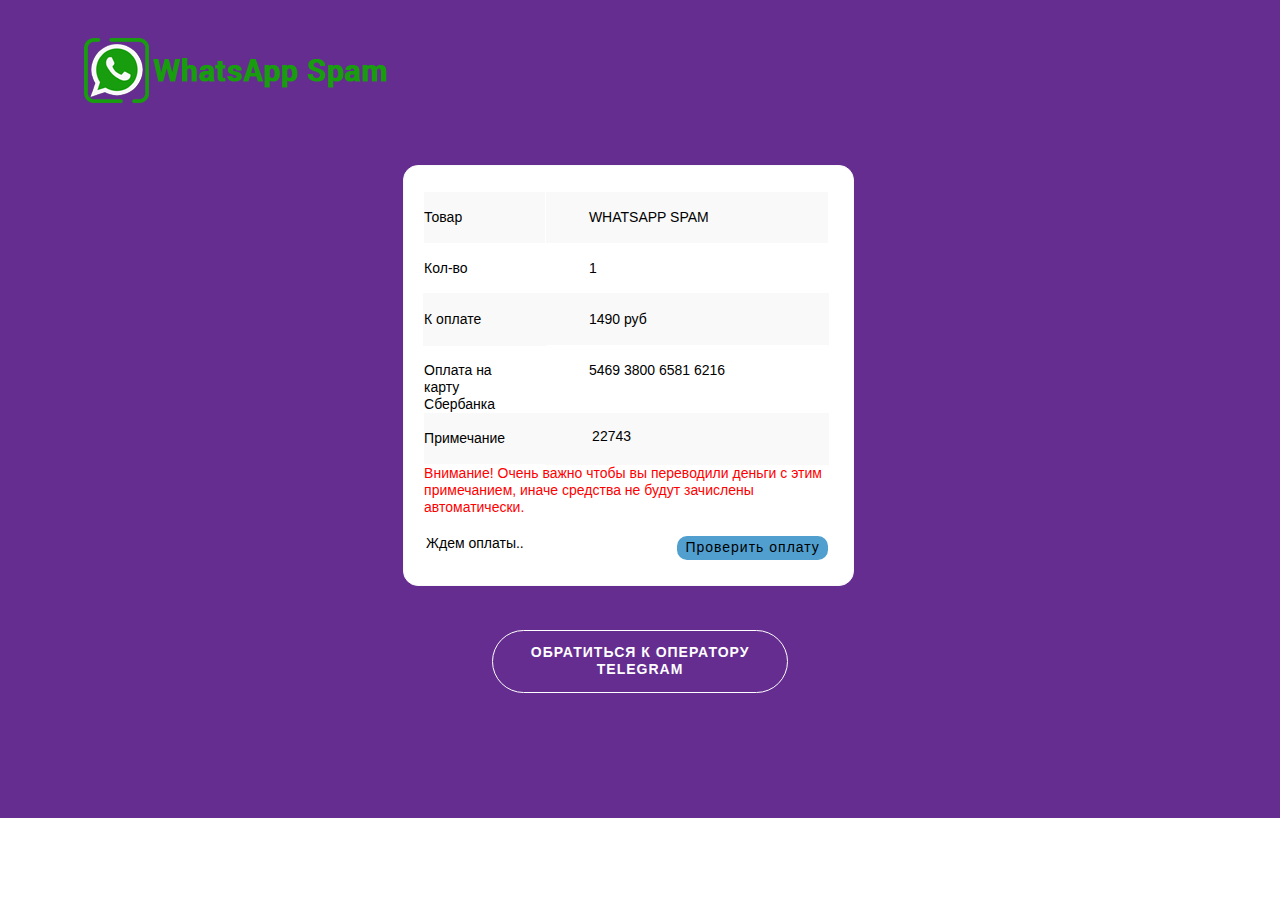
==== pay.html @ 0315d5ab "jhjh" ====
<!DOCTYPE html>
<html class="nojs html css_verticalspacer" lang="ru-RU">
 <head>

  <meta http-equiv="Content-type" content="text/html;charset=UTF-8"/>
  <meta name="generator" content="2018.1.0.386"/>
  <meta name="viewport" content="width=device-width, initial-scale=1.0"/>
  
  <script type="text/javascript">
   // Redirect to phone/tablet as necessary
(function(c,b,d){var a=function(){if(navigator.maxTouchPoints>1)return!0;if(window.matchMedia&&window.matchMedia("(-moz-touch-enabled)").matches)return!0;for(var a=["Webkit","Moz","O","ms","Khtml"],b=0,c=a.length;b<c;b++){var d=a[b]+"MaxTouchPoints";if(d in navigator&&navigator[d])return!0}try{return document.createEvent("TouchEvent"),!0}catch(f){}return!1}(),f=function(a){a+="=";for(var b=document.cookie.split(";"),c=0;c<b.length;c++){for(var d=b[c];d.charAt(0)==" ";)d=d.substring(1,d.length);if(d.indexOf(a)==
0)return d.substring(a.length,d.length)}return null};if(f("inbrowserediting")!="true"){var h,f=f("devicelock");f=="phone"&&d?h=d:f=="tablet"&&b&&(h=b);if(f!=c&&!h)if(window.matchMedia)window.matchMedia("(max-device-width: 415px)").matches&&d?h=d:window.matchMedia("(max-device-width: 960px)").matches&&b&&a&&(h=b);else{var c=Math.min(screen.width,screen.height)/(window.devicePixelRatio||1),f=window.screen.systemXDPI||0,g=window.screen.systemYDPI||0,f=f>0&&g>0?Math.min(screen.width/f,screen.height/g):
0;(c<=370||f!=0&&f<=3)&&d?h=d:c<=960&&b&&a&&(h=b)}if(h)document.location=h+(document.location.search||"")+(document.location.hash||""),document.write('<style type="text/css">body {visibility:hidden}</style>')}})("desktop","tablet/pay.html","phone/pay.html");

// Update the 'nojs'/'js' class on the html node
document.documentElement.className = document.documentElement.className.replace(/\bnojs\b/g, 'js');

// Check that all required assets are uploaded and up-to-date
if(typeof Muse == "undefined") window.Muse = {}; window.Muse.assets = {"required":["museutils.js", "museconfig.js", "jquery.watch.js", "require.js", "pay.css"], "outOfDate":[]};
</script>
  
  <link media="only screen and (max-width: 370px)" rel="alternate" href="http://q.u/phone/pay.html"/>
  <link media="only screen and (max-width: 960px)" rel="alternate" href="http://q.u/tablet/pay.html"/>
  <title>pay</title>
  <!-- CSS -->
  <link rel="stylesheet" type="text/css" href="css/site_global.css?crc=444006867"/>
  <link rel="stylesheet" type="text/css" href="css/pay.css?crc=3883295191" id="pagesheet"/>
   </head>
 <body>

  <div class="clearfix borderbox" id="page"><!-- column -->
   <div class="browser_width colelem" id="u4334-bw">
    <div id="u4334"><!-- group -->
     <div class="clearfix" id="u4334_align_to_page">
      <div class="clip_frame grpelem" id="u4000"><!-- image -->
       <img class="block" id="u4000_img" src="images/logo2.png?crc=488995775" alt="" data-heightwidthratio="0.25396825396825395" data-image-width="315" data-image-height="80"/>
      </div>
      <div class="clearfix grpelem" id="pu4383"><!-- column -->
       <div class="rounded-corners clearfix colelem" id="u4383"><!-- column -->
        <div class="clearfix colelem" id="pu4384-5"><!-- group -->
         <div class="clearfix grpelem" id="u4384-5"><!-- content -->
          <p>&nbsp;</p>
          <p>Товар</p>
         </div>
         <div class="clearfix grpelem" id="u4388-5"><!-- content -->
          <p>&nbsp;</p>
          <p>&nbsp;&nbsp;&nbsp;&nbsp;&nbsp;&nbsp;&nbsp;&nbsp;&nbsp;&nbsp; WHATSAPP SPAM</p>
         </div>
        </div>
        <div class="clearfix colelem" id="pu4385-5"><!-- group -->
         <div class="clearfix grpelem" id="u4385-5"><!-- content -->
          <p>&nbsp;</p>
          <p>Кол-во</p>
         </div>
         <div class="clearfix grpelem" id="u4389-5"><!-- content -->
          <p>&nbsp;</p>
          <p>&nbsp;&nbsp;&nbsp;&nbsp;&nbsp;&nbsp;&nbsp;&nbsp;&nbsp;&nbsp; 1</p>
         </div>
        </div>
        <div class="clearfix colelem" id="pu4382-5"><!-- group -->
         <div class="clearfix grpelem" id="u4382-5"><!-- content -->
          <p>&nbsp;</p>
          <p>К оплате</p>
         </div>
         <div class="clearfix grpelem" id="u4390-5"><!-- content -->
          <p>&nbsp;</p>
          <p>&nbsp;&nbsp;&nbsp;&nbsp;&nbsp;&nbsp;&nbsp;&nbsp;&nbsp;&nbsp; 1490 руб</p>
         </div>
        </div>
        <div class="clearfix colelem" id="pu4386-5"><!-- group -->
         <div class="clearfix grpelem" id="u4386-5"><!-- content -->
          <p>&nbsp;</p>
          <p>Оплата на карту&nbsp;&nbsp;&nbsp;&nbsp; Сбербанка</p>
         </div>
         <div class="clearfix grpelem" id="u4391-5"><!-- content -->
          <p>&nbsp;</p>
          <p>&nbsp;&nbsp;&nbsp;&nbsp;&nbsp;&nbsp;&nbsp;&nbsp;&nbsp;&nbsp; 5469 3800 6581 6216</p>
         </div>
        </div>
        <div class="clearfix colelem" id="pu4387-5"><!-- group -->
         <div class="clearfix grpelem" id="u4387-5"><!-- content -->
          <p>&nbsp;</p>
          <p>Примечание</p>
         </div>
         <div class="clearfix grpelem" id="u4392-4"><!-- content -->
          <p>&nbsp;</p>
          <p>&nbsp;</p>
         </div>
         <div class="clearfix grpelem" id="u4393-4"><!-- content -->
          <p>Внимание! Очень важно чтобы вы переводили деньги с этим примечанием, иначе средства не будут зачислены автоматически.</p>
         </div>
         <div class="grpelem" id="u6787"><!-- custom html -->
          <td><script type="text/javascript">document.write(Math.floor(Math.random() * 100000));</script></td>
         </div>
        </div>
        <div class="clearfix colelem" id="pu4396-4"><!-- group -->
         <div class="clearfix grpelem" id="u4396-4"><!-- content -->
          <p>Ждем оплаты..</p>
         </div>
         <a class="nonblock nontext Button rounded-corners clearfix grpelem" id="buttonu4394" href="p%d0%b0y.html" data-visibility="changed" style="visibility:hidden"><!-- container box --><div class="clearfix grpelem" id="u4395-4"><!-- content --><p><span id="u4395">Проверить оплату</span></p></div></a>
        </div>
       </div>
       <a class="nonblock nontext Button rounded-corners clearfix colelem" id="buttonu7182" href="tg://resolve?domain=%20whatsap_support" data-visibility="changed" style="visibility:hidden"><!-- container box --><div class="clearfix grpelem" id="u7183-4"><!-- content --><p>ОБРАТИТЬСЯ К ОПЕРАТОРУ TELEGRAM</p></div></a>
      </div>
     </div>
    </div>
   </div>
   <div class="verticalspacer" data-offset-top="800" data-content-above-spacer="800" data-content-below-spacer="0" data-sizePolicy="fixed" data-pintopage="page_fixedLeft"></div>
  </div>
  <!-- Other scripts -->
  <script type="text/javascript">
   // Decide whether to suppress missing file error or not based on preference setting
var suppressMissingFileError = false
</script>
  <script type="text/javascript">
   window.Muse.assets.check=function(c){if(!window.Muse.assets.checked){window.Muse.assets.checked=!0;var b={},d=function(a,b){if(window.getComputedStyle){var c=window.getComputedStyle(a,null);return c&&c.getPropertyValue(b)||c&&c[b]||""}if(document.documentElement.currentStyle)return(c=a.currentStyle)&&c[b]||a.style&&a.style[b]||"";return""},a=function(a){if(a.match(/^rgb/))return a=a.replace(/\s+/g,"").match(/([\d\,]+)/gi)[0].split(","),(parseInt(a[0])<<16)+(parseInt(a[1])<<8)+parseInt(a[2]);if(a.match(/^\#/))return parseInt(a.substr(1),
16);return 0},f=function(f){for(var g=document.getElementsByTagName("link"),j=0;j<g.length;j++)if("text/css"==g[j].type){var l=(g[j].href||"").match(/\/?css\/([\w\-]+\.css)\?crc=(\d+)/);if(!l||!l[1]||!l[2])break;b[l[1]]=l[2]}g=document.createElement("div");g.className="version";g.style.cssText="display:none; width:1px; height:1px;";document.getElementsByTagName("body")[0].appendChild(g);for(j=0;j<Muse.assets.required.length;){var l=Muse.assets.required[j],k=l.match(/([\w\-\.]+)\.(\w+)$/),i=k&&k[1]?
k[1]:null,k=k&&k[2]?k[2]:null;switch(k.toLowerCase()){case "css":i=i.replace(/\W/gi,"_").replace(/^([^a-z])/gi,"_$1");g.className+=" "+i;i=a(d(g,"color"));k=a(d(g,"backgroundColor"));i!=0||k!=0?(Muse.assets.required.splice(j,1),"undefined"!=typeof b[l]&&(i!=b[l]>>>24||k!=(b[l]&16777215))&&Muse.assets.outOfDate.push(l)):j++;g.className="version";break;case "js":j++;break;default:throw Error("Unsupported file type: "+k);}}c?c().jquery!="1.8.3"&&Muse.assets.outOfDate.push("jquery-1.8.3.min.js"):Muse.assets.required.push("jquery-1.8.3.min.js");
g.parentNode.removeChild(g);if(Muse.assets.outOfDate.length||Muse.assets.required.length)g="Некоторые файлы на сервере могут отсутствовать или быть некорректными. Очистите кэш-память браузера и повторите попытку. Если проблему не удается устранить, свяжитесь с разработчиками сайта.",f&&Muse.assets.outOfDate.length&&(g+="\nOut of date: "+Muse.assets.outOfDate.join(",")),f&&Muse.assets.required.length&&(g+="\nMissing: "+Muse.assets.required.join(",")),suppressMissingFileError?(g+="\nUse SuppressMissingFileError key in AppPrefs.xml to show missing file error pop up.",console.log(g)):alert(g)};location&&location.search&&location.search.match&&location.search.match(/muse_debug/gi)?
setTimeout(function(){f(!0)},5E3):f()}};
var muse_init=function(){require.config({baseUrl:""});require(["jquery","museutils","whatinput","jquery.watch"],function(c){var $ = c;$(document).ready(function(){try{
window.Muse.assets.check($);/* body */
Muse.Utils.transformMarkupToFixBrowserProblemsPreInit();/* body */
Muse.Utils.prepHyperlinks(true);/* body */
Muse.Utils.resizeHeight('.browser_width');/* resize height */
Muse.Utils.requestAnimationFrame(function() { $('body').addClass('initialized'); });/* mark body as initialized */
Muse.Utils.makeButtonsVisibleAfterSettingMinWidth();/* body */
Muse.Utils.fullPage('#page');/* 100% height page */
Muse.Utils.showWidgetsWhenReady();/* body */
Muse.Utils.transformMarkupToFixBrowserProblems();/* body */
}catch(b){if(b&&"function"==typeof b.notify?b.notify():Muse.Assert.fail("Error calling selector function: "+b),false)throw b;}})})};

</script>
  <!-- RequireJS script -->
  <script src="scripts/require.js?crc=7928878" type="text/javascript" async data-main="scripts/museconfig.js?crc=4286661555" onload="if (requirejs) requirejs.onError = function(requireType, requireModule) { if (requireType && requireType.toString && requireType.toString().indexOf && 0 <= requireType.toString().indexOf('#scripterror')) window.Muse.assets.check(); }" onerror="window.Muse.assets.check();"></script>
   </body>
</html>
---- css/site_global.css ----
html{min-height:100%;min-width:100%;-ms-text-size-adjust:none;}body,div,dl,dt,dd,ul,ol,li,nav,h1,h2,h3,h4,h5,h6,pre,code,form,fieldset,legend,input,button,textarea,p,blockquote,th,td,a{margin:0px;padding:0px;border-width:0px;border-style:solid;border-color:transparent;-webkit-transform-origin:left top;-ms-transform-origin:left top;-o-transform-origin:left top;transform-origin:left top;background-repeat:no-repeat;}button.submit-btn{-moz-box-sizing:content-box;-webkit-box-sizing:content-box;box-sizing:content-box;}.transition{-webkit-transition-property:background-image,background-position,background-color,border-color,border-radius,color,font-size,font-style,font-weight,letter-spacing,line-height,text-align,box-shadow,text-shadow,opacity;transition-property:background-image,background-position,background-color,border-color,border-radius,color,font-size,font-style,font-weight,letter-spacing,line-height,text-align,box-shadow,text-shadow,opacity;}.transition *{-webkit-transition:inherit;transition:inherit;}table{border-collapse:collapse;border-spacing:0px;}fieldset,img{border:0px;border-style:solid;-webkit-transform-origin:left top;-ms-transform-origin:left top;-o-transform-origin:left top;transform-origin:left top;}address,caption,cite,code,dfn,em,strong,th,var,optgroup{font-style:inherit;font-weight:inherit;}del,ins{text-decoration:none;}li{list-style:none;}caption,th{text-align:left;}h1,h2,h3,h4,h5,h6{font-size:100%;font-weight:inherit;}input,button,textarea,select,optgroup,option{font-family:inherit;font-size:inherit;font-style:inherit;font-weight:inherit;}.form-grp input,.form-grp textarea{-webkit-appearance:none;-webkit-border-radius:0;}body{font-family:Arial, Helvetica Neue, Helvetica, sans-serif;text-align:left;font-size:14px;line-height:17px;word-wrap:break-word;text-rendering:optimizeLegibility;-moz-font-feature-settings:'liga';-ms-font-feature-settings:'liga';-webkit-font-feature-settings:'liga';font-feature-settings:'liga';}a:link{color:#0000FF;text-decoration:underline;}a:visited{color:#800080;text-decoration:underline;}a:hover{color:#0000FF;text-decoration:underline;}a:active{color:#EE0000;text-decoration:underline;}a.nontext{color:black;text-decoration:none;font-style:normal;font-weight:normal;}.normal_text{color:#000000;direction:ltr;font-family:Arial, Helvetica Neue, Helvetica, sans-serif;font-size:14px;font-style:normal;font-weight:normal;letter-spacing:0px;line-height:17px;text-align:left;text-decoration:none;text-indent:0px;text-transform:none;vertical-align:0px;padding:0px;}.list0 li:before{position:absolute;right:100%;letter-spacing:0px;text-decoration:none;font-weight:normal;font-style:normal;}.rtl-list li:before{right:auto;left:100%;}.nls-None > li:before,.nls-None .list3 > li:before,.nls-None .list6 > li:before{margin-right:6px;content:'•';}.nls-None .list1 > li:before,.nls-None .list4 > li:before,.nls-None .list7 > li:before{margin-right:6px;content:'○';}.nls-None,.nls-None .list1,.nls-None .list2,.nls-None .list3,.nls-None .list4,.nls-None .list5,.nls-None .list6,.nls-None .list7,.nls-None .list8{padding-left:34px;}.nls-None.rtl-list,.nls-None .list1.rtl-list,.nls-None .list2.rtl-list,.nls-None .list3.rtl-list,.nls-None .list4.rtl-list,.nls-None .list5.rtl-list,.nls-None .list6.rtl-list,.nls-None .list7.rtl-list,.nls-None .list8.rtl-list{padding-left:0px;padding-right:34px;}.nls-None .list2 > li:before,.nls-None .list5 > li:before,.nls-None .list8 > li:before{margin-right:6px;content:'-';}.nls-None.rtl-list > li:before,.nls-None .list1.rtl-list > li:before,.nls-None .list2.rtl-list > li:before,.nls-None .list3.rtl-list > li:before,.nls-None .list4.rtl-list > li:before,.nls-None .list5.rtl-list > li:before,.nls-None .list6.rtl-list > li:before,.nls-None .list7.rtl-list > li:before,.nls-None .list8.rtl-list > li:before{margin-right:0px;margin-left:6px;}.TabbedPanelsTab{white-space:nowrap;}.MenuBar .MenuBarView,.MenuBar .SubMenuView{display:block;list-style:none;}.MenuBar .SubMenu{display:none;position:absolute;}.NoWrap{white-space:nowrap;word-wrap:normal;}.rootelem{margin-left:auto;margin-right:auto;}.colelem{display:inline;float:left;clear:both;}.clearfix:after{content:"\0020";visibility:hidden;display:block;height:0px;clear:both;}*:first-child+html .clearfix{zoom:1;}.clip_frame{overflow:hidden;}.popup_anchor{position:relative;width:0px;height:0px;}.allow_click_through *{pointer-events:auto;}.popup_element{z-index:100000;}.svg{display:block;vertical-align:top;}span.wrap{content:'';clear:left;display:block;}span.actAsInlineDiv{display:inline-block;}.position_content,.excludeFromNormalFlow{float:left;}.preload_images{position:absolute;overflow:hidden;left:-9999px;top:-9999px;height:1px;width:1px;}.preload{height:1px;width:1px;}.animateStates{-webkit-transition:0.3s ease-in-out;-moz-transition:0.3s ease-in-out;-o-transition:0.3s ease-in-out;transition:0.3s ease-in-out;}[data-whatinput="mouse"] *:focus,[data-whatinput="touch"] *:focus,input:focus,textarea:focus{outline:none;}textarea{resize:none;overflow:auto;}.allow_click_through,.fld-prompt{pointer-events:none;}.wrapped-input{position:absolute;top:0px;left:0px;background:transparent;border:none;}.submit-btn{z-index:50000;cursor:pointer;}.anchor_item{width:22px;height:18px;}.MenuBar .SubMenuVisible,.MenuBarVertical .SubMenuVisible,.MenuBar .SubMenu .SubMenuVisible,.popup_element.Active,span.actAsPara,.actAsDiv,a.nonblock.nontext,img.block{display:block;}.widget_invisible,.js .invi,.js .mse_pre_init{visibility:hidden;}.ose_ei{visibility:hidden;z-index:0;}.no_vert_scroll{overflow-y:hidden;}.always_vert_scroll{overflow-y:scroll;}.always_horz_scroll{overflow-x:scroll;}.fullscreen{overflow:hidden;left:0px;top:0px;position:fixed;height:100%;width:100%;-moz-box-sizing:border-box;-webkit-box-sizing:border-box;-ms-box-sizing:border-box;box-sizing:border-box;}.fullwidth{position:absolute;}.borderbox{-moz-box-sizing:border-box;-webkit-box-sizing:border-box;-ms-box-sizing:border-box;box-sizing:border-box;}.scroll_wrapper{position:absolute;overflow:auto;left:0px;right:0px;top:0px;bottom:0px;padding-top:0px;padding-bottom:0px;margin-top:0px;margin-bottom:0px;}.browser_width > *{position:absolute;left:0px;right:0px;}.grpelem,.accordion_wrapper{display:inline;float:left;}.fld-checkbox input[type=checkbox],.fld-radiobutton input[type=radio]{position:absolute;overflow:hidden;clip:rect(0px, 0px, 0px, 0px);height:1px;width:1px;margin:-1px;padding:0px;border:0px;}.fld-checkbox input[type=checkbox] + label,.fld-radiobutton input[type=radio] + label{display:inline-block;background-repeat:no-repeat;cursor:pointer;float:left;width:100%;height:100%;}.pointer_cursor,.fld-recaptcha-mode,.fld-recaptcha-refresh,.fld-recaptcha-help{cursor:pointer;}p,h1,h2,h3,h4,h5,h6,ol,ul,span.actAsPara{max-height:1000000px;}.superscript{vertical-align:super;font-size:66%;line-height:0px;}.subscript{vertical-align:sub;font-size:66%;line-height:0px;}.horizontalSlideShow{-ms-touch-action:pan-y;touch-action:pan-y;}.verticalSlideShow{-ms-touch-action:pan-x;touch-action:pan-x;}.colelem100,.verticalspacer{clear:both;}.list0 li,.MenuBar .MenuItemContainer,.SlideShowContentPanel .fullscreen img,.css_verticalspacer .verticalspacer{position:relative;}.popup_element.Inactive,.js .disn,.js .an_invi,.hidden,.breakpoint{display:none;}#muse_css_mq{position:absolute;display:none;background-color:#FFFFFE;}.fluid_height_spacer{width:0.01px;}.muse_check_css{display:none;position:fixed;}@media screen and (-webkit-min-device-pixel-ratio:0){body{text-rendering:auto;}}
---- css/pay.css ----
.version.pay{color:#0000E7;background-color:#7661D7;}#page{z-index:1;min-height:800px;background-image:none;border-width:0px;border-color:#000000;background-color:transparent;width:100%;max-width:1170px;margin-left:auto;margin-right:auto;}#u4334{z-index:2;min-height:675px;background-color:#662D91;padding-bottom:125px;}#u4334_align_to_page{margin-left:auto;margin-right:auto;position:relative;max-width:1170px;}#u4000{z-index:3;background-color:transparent;position:relative;margin-right:-10000px;margin-top:30px;width:26.93%;left:1.71%;}#u4000_img{width:100%;}#pu4383{z-index:5;margin-right:-10000px;margin-top:165px;width:38.55%;margin-left:29.75%;}#u4383{z-index:5;border-style:solid;border-width:1px;border-color:#F9F9F9;background-color:#FFFFFF;border-radius:15px;padding-top:26px;padding-bottom:25.149999999999636px;position:relative;width:99.56%;}#pu4384-5{z-index:41;width:89.98%;margin-left:4.46%;}#u4384-5{z-index:41;min-height:51px;background-color:#F9F9F9;position:relative;margin-right:-10000px;width:29.96%;}#u4388-5{z-index:21;min-height:51px;background-color:#F9F9F9;position:relative;margin-right:-10000px;width:69.81%;left:30.2%;}#pu4385-5{z-index:6;width:89.98%;margin-left:4.46%;}#u4385-5{z-index:6;min-height:51px;background-color:#FFFFFF;position:relative;margin-right:-10000px;width:29.96%;}#u4385-5:hover{background-color:#F9F9F9;padding-top:0px;padding-bottom:0px;min-height:51px;width:29.96%;margin:0px -10000px 0px 0%;}#u4389-5{z-index:26;min-height:51px;background-color:#FFFFFF;position:relative;margin-right:-10000px;width:69.81%;left:30.2%;}#pu4382-5{z-index:31;width:89.98%;margin-left:4.46%;}#u4382-5{z-index:31;min-height:51px;border-style:solid;border-width:1px;border-color:#F9F9F9;background-color:#F9F9F9;margin-bottom:-1px;position:relative;margin-right:-10000px;margin-top:-1px;width:29.96%;left:-0.25%;}#u4390-5{z-index:36;min-height:51px;border-style:solid;border-width:1px;border-color:#F9F9F9;background-color:#F9F9F9;margin-bottom:-1px;position:relative;margin-right:-10000px;margin-top:-1px;width:69.81%;left:29.96%;}#u4390-5:hover{background-color:#F9F9F9;padding-top:0px;padding-bottom:0px;min-height:51px;width:69.81%;margin:-1px -10000px -1px 0%;}#pu4386-5{z-index:11;width:89.98%;margin-left:4.46%;}#u4386-5{z-index:11;min-height:46px;background-color:#FFFFFF;position:relative;margin-right:-10000px;width:29.96%;}#u4391-5{z-index:46;min-height:51px;background-color:#FFFFFF;position:relative;margin-right:-10000px;width:69.81%;left:30.2%;}#pu4387-5{z-index:16;width:89.98%;margin-left:4.46%;}#u4387-5{z-index:16;min-height:51px;background-color:#F9F9F9;position:relative;margin-right:-10000px;width:29.96%;}#u4392-4{z-index:51;min-height:51px;border-style:solid;border-width:1px;border-color:#F9F9F9;background-color:#F9F9F9;position:relative;margin-right:-10000px;width:69.81%;left:29.96%;}#u4389-5:hover,#u4391-5:hover,#u4392-4:hover{background-color:#F9F9F9;padding-top:0px;padding-bottom:0px;min-height:51px;width:69.81%;margin:0px -10000px 0px 0%;}#u4393-4{z-index:55;min-height:55px;background-color:#FFFFFF;color:#FF0000;position:relative;margin-right:-10000px;margin-top:52px;width:100%;}#u4393-4:hover{background-color:#F9F9F9;padding-top:0px;padding-bottom:0px;min-height:55px;width:100%;margin:52px -10000px 0px 0%;}#u6787{z-index:68;min-height:57px;border-width:0px;border-color:transparent;background-color:transparent;position:relative;margin-right:-10000px;margin-top:15px;width:34.16%;left:41.59%;}#pu4396-4{z-index:64;margin-top:12px;width:89.54%;margin-left:4.9%;}#u4396-4{z-index:64;min-height:28px;background-color:transparent;line-height:23px;position:relative;margin-right:-10000px;width:36.07%;}#buttonu4394{z-index:59;border-color:#787878;background-color:#509FCF;border-radius:10px;position:relative;margin-right:-10000px;margin-top:4px;width:37.57%;left:62.44%;}#buttonu4394:hover{background-color:#141414;min-height:0px;width:37.57%;margin:4px -10000px 0px 0%;}#u4395-4{z-index:60;min-height:24px;background-color:transparent;text-align:center;line-height:23px;color:#FFFFFF;letter-spacing:1px;font-family:Helvetica, Helvetica Neue, Arial, sans-serif;position:relative;margin-right:-10000px;width:100%;}#buttonu4394:hover #u4395-4{padding-top:0px;padding-bottom:0px;min-height:24px;width:100%;margin:0px -10000px 0px 0%;}#buttonu4394.ButtonSelected #u4395-4{padding-top:0px;padding-bottom:0px;min-height:24px;width:100%;margin:0px -10000px 0px 0%;}#buttonu4394:hover #u4395-4 p,#buttonu4394:hover #u4395-4 span{color:#FFFFFF;visibility:inherit;}#buttonu4394.ButtonSelected #u4395-4 p,#buttonu4394.ButtonSelected #u4395-4 span{color:#000000;visibility:inherit;}#u4395{color:#000000;}#buttonu7182{z-index:69;border-style:solid;border-width:1px;border-color:#FFFFFF;background-color:transparent;border-radius:50px;padding-bottom:14px;margin-top:44px;position:relative;width:65.19%;margin-left:19.74%;}#buttonu7182:hover{background-color:#FFFFFF;min-height:0px;width:65.19%;margin:44px 0px 0px 19.733924611973393%;}#buttonu7182.ButtonSelected{background-color:#FFFFFF;min-height:0px;width:65.19%;margin:44px 0px 0px 19.733924611973393%;}#u7183-4{z-index:70;min-height:4px;background-color:transparent;letter-spacing:1px;font-size:14px;text-align:center;color:#FFFFFF;font-family:Helvetica, Helvetica Neue, Arial, sans-serif;font-weight:bold;position:relative;margin-right:-10000px;margin-top:13px;width:100%;}#buttonu7182:hover #u7183-4{padding-top:0px;padding-bottom:0px;min-height:4px;width:100%;margin:13px -10000px 0px 0%;}#buttonu7182.ButtonSelected #u7183-4{padding-top:0px;padding-bottom:0px;min-height:4px;width:100%;margin:13px -10000px 0px 0%;}#buttonu7182:hover #u7183-4 p{color:#11328E;visibility:inherit;}#buttonu7182.ButtonSelected #u7183-4 p{color:#FFFFFF;visibility:inherit;}.js body{visibility:hidden;}.js body.initialized{visibility:visible;}#u4334-bw{z-index:2;min-height:675px;}.css_verticalspacer .verticalspacer{height:calc(100vh - 800px);}#muse_css_mq,.html{background-color:#FFFFFF;}body{position:relative;min-width:320px;}
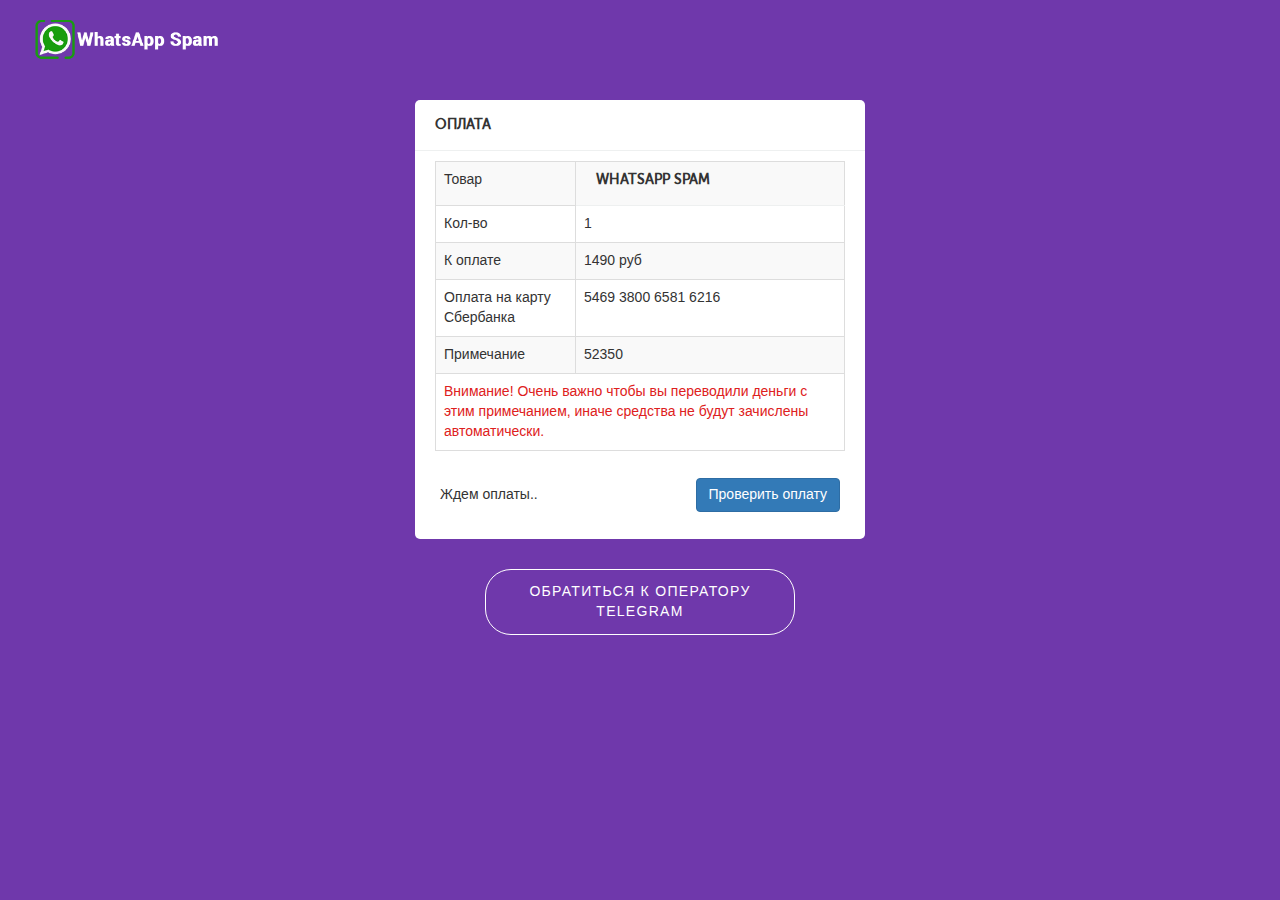
==== commit cd3dbd39: "commit" ====
--- a/pay.html
+++ b/pay.html
@@ -1,137 +1,151 @@
 <!DOCTYPE html>
-<html class="nojs html css_verticalspacer" lang="ru-RU">
- <head>
+<!-- saved from url=(0020)https://crymore.biz/ -->
+<html lang="ru">
+<head>
+	<meta http-equiv="Content-Type" content="text/html; charset=UTF-8">
+	<link rel="icon" type="image/png" sizes="32x32" href="Content/Landing/images/fav.png">
+	<link rel="icon" type="image/png" sizes="16x16" href="Content/Landing/images/fav.png">
 
-  <meta http-equiv="Content-type" content="text/html;charset=UTF-8"/>
-  <meta name="generator" content="2018.1.0.386"/>
-  <meta name="viewport" content="width=device-width, initial-scale=1.0"/>
-  
-  <script type="text/javascript">
-   // Redirect to phone/tablet as necessary
-(function(c,b,d){var a=function(){if(navigator.maxTouchPoints>1)return!0;if(window.matchMedia&&window.matchMedia("(-moz-touch-enabled)").matches)return!0;for(var a=["Webkit","Moz","O","ms","Khtml"],b=0,c=a.length;b<c;b++){var d=a[b]+"MaxTouchPoints";if(d in navigator&&navigator[d])return!0}try{return document.createEvent("TouchEvent"),!0}catch(f){}return!1}(),f=function(a){a+="=";for(var b=document.cookie.split(";"),c=0;c<b.length;c++){for(var d=b[c];d.charAt(0)==" ";)d=d.substring(1,d.length);if(d.indexOf(a)==
-0)return d.substring(a.length,d.length)}return null};if(f("inbrowserediting")!="true"){var h,f=f("devicelock");f=="phone"&&d?h=d:f=="tablet"&&b&&(h=b);if(f!=c&&!h)if(window.matchMedia)window.matchMedia("(max-device-width: 415px)").matches&&d?h=d:window.matchMedia("(max-device-width: 960px)").matches&&b&&a&&(h=b);else{var c=Math.min(screen.width,screen.height)/(window.devicePixelRatio||1),f=window.screen.systemXDPI||0,g=window.screen.systemYDPI||0,f=f>0&&g>0?Math.min(screen.width/f,screen.height/g):
-0;(c<=370||f!=0&&f<=3)&&d?h=d:c<=960&&b&&a&&(h=b)}if(h)document.location=h+(document.location.search||"")+(document.location.hash||""),document.write('<style type="text/css">body {visibility:hidden}</style>')}})("desktop","tablet/pay.html","phone/pay.html");
+	<meta name="theme-color" content="#ffffff">
+	<meta name="viewport" content="width=device-width, initial-scale=1.0">
 
-// Update the 'nojs'/'js' class on the html node
-document.documentElement.className = document.documentElement.className.replace(/\bnojs\b/g, 'js');
+	<link href="Content/Landing/style.css" rel="stylesheet">
+	<link href="Content/Landing/responsive.css" rel="stylesheet">
 
-// Check that all required assets are uploaded and up-to-date
-if(typeof Muse == "undefined") window.Muse = {}; window.Muse.assets = {"required":["museutils.js", "museconfig.js", "jquery.watch.js", "require.js", "pay.css"], "outOfDate":[]};
+	<link rel="stylesheet" media="all" href="./src/style.css">
+
+	<script type="text/javascript" async src="./src/analytics.js"></script>
+	<script async src="./src/tag.js"></script>
+	<script type="text/javascript" async src="./src/watch.js"></script>
+	<script async src="./src/analytics.js"></script>
+	<script src="./src/jquery.min.js"></script>
+	<link rel="stylesheet" href="./src/jquery-ui.css">
+	<script src="./src/jquery-ui.min.js"></script>
+	<script>
+		$(function () {
+			$('[data-toggle="tooltip"]').tooltip({ html:true }); 
+		});
+		var shop_currency = 'rub';
+	</script>
+
+	<script>
+		var shopMessages = {
+			0: "Такого кол-ва товара нет",
+			1: "Вы уверены, что хотите прервать процесс покупки?",
+			2: "Укажите Email адрес",
+			3: "Мин. кол-во товара",
+			4: "Такого количества товара нет",
+			5: "Выберите способ оплаты",
+			6: "Оплата еще не дошла до нас, попробуйте еще раз. <br>Или свяжитесь с нашим агентом в Telegram!",
+		};
+	</script>
+	<script src="./src/shop.new.js"></script>
+</head>
+
+<body style="background: #6f38ab; margin: 0 auto;">
+	<div class="choose_popup" style="display: block;">
+			<div class="container-fluid">
+				<!-- Brand and toggle get grouped for better mobile display -->
+				<div class="navbar-header">
+					<a class="navbar-brand page-scroll" title=""><img src="Content/Landing/images/logo.png"></a>
+				</div>
+			</div>
+		<div class="popup-modal">
+			<div class="title">Оплата</div>
+			<form action="https://crymore.biz/pay/" method="post" id="pay">
+					<input type="hidden" name="csrf_token" value="ec9e25a0010e9c7e316f78e89cb071ef">
+					<input type="hidden" name="order" value="12969889">
+					<input type="hidden" name="secret" value="fc3801018d9868be">
+					<table class="table table-striped table-bordered table-hover">
+						<tbody>
+							<tr>
+								<td>Товар</td>
+								<td class="title">WhatsApp Spam</td>
+							</tr>
+							<tr>
+								<td>Кол-во</td>
+								<td>1</td>
+							</tr>
+							<tr>
+								<td>К оплате</td>
+								<td>
+									1490 руб
+								</td>
+							</tr>
+							<tr>
+								<td>Оплата на карту Сбербанка</td>
+								<td>
+								  5469 3800 6581 6216
+								</td>
+							</tr>
+							<tr>
+								<td>Примечание</td>
+								<td><script type="text/javascript">document.write(Math.floor(Math.random() * 100000));</script></td>
+							</tr>
+							<tr>
+								<td colspan="2" class="attention">
+									Внимание! Очень важно чтобы вы переводили деньги с этим примечанием, иначе средства не будут зачислены автоматически.
+								</td>
+							</tr>
+						</tbody>
+					</table>
+
+					<table class="check_pay">
+						<tbody>
+							<tr>
+								<td style="width: 250px;" class="check">Ждем оплаты..</td>
+								<td style="text-align: right;">
+									<input type="submit" class="btn btn-default btn-primary" value="Проверить оплату">
+								</td>
+							</tr>
+						</tbody>
+					</table>
+				</form>
+			<a href="https://tele.click/whatsap_support" target="_blank" style="color: #fff">
+				<div class="button" style="border: 1px solid #fff; margin: 50px">
+					Обратиться к оператору Telegram
+				</div>
+			</a>
+		</div>
+	</div>
+
+
+<script src="./src/bootstrap.min.js"></script>
+
+<style type="text/css">
+body {
+background: #000 url(/static/images/templates/alyssum/bg.jpg) no-repeat center top
+}
+</style>
+<script type="text/javascript">
+//seo fix
+if ( document.domain.substring(0,4) == 'www.' ) {
+window.location = document.URL.replace("//www.", "//"); 
+}
+
+$('#navbar ul li:first-child a').text('Продажа аккаунтов ВК');
 </script>
-  
-  <link media="only screen and (max-width: 370px)" rel="alternate" href="http://q.u/phone/pay.html"/>
-  <link media="only screen and (max-width: 960px)" rel="alternate" href="http://q.u/tablet/pay.html"/>
-  <title>pay</title>
-  <!-- CSS -->
-  <link rel="stylesheet" type="text/css" href="css/site_global.css?crc=444006867"/>
-  <link rel="stylesheet" type="text/css" href="css/pay.css?crc=3883295191" id="pagesheet"/>
-   </head>
- <body>
 
-  <div class="clearfix borderbox" id="page"><!-- column -->
-   <div class="browser_width colelem" id="u4334-bw">
-    <div id="u4334"><!-- group -->
-     <div class="clearfix" id="u4334_align_to_page">
-      <div class="clip_frame grpelem" id="u4000"><!-- image -->
-       <img class="block" id="u4000_img" src="images/logo2.png?crc=488995775" alt="" data-heightwidthratio="0.25396825396825395" data-image-width="315" data-image-height="80"/>
-      </div>
-      <div class="clearfix grpelem" id="pu4383"><!-- column -->
-       <div class="rounded-corners clearfix colelem" id="u4383"><!-- column -->
-        <div class="clearfix colelem" id="pu4384-5"><!-- group -->
-         <div class="clearfix grpelem" id="u4384-5"><!-- content -->
-          <p>&nbsp;</p>
-          <p>Товар</p>
-         </div>
-         <div class="clearfix grpelem" id="u4388-5"><!-- content -->
-          <p>&nbsp;</p>
-          <p>&nbsp;&nbsp;&nbsp;&nbsp;&nbsp;&nbsp;&nbsp;&nbsp;&nbsp;&nbsp; WHATSAPP SPAM</p>
-         </div>
-        </div>
-        <div class="clearfix colelem" id="pu4385-5"><!-- group -->
-         <div class="clearfix grpelem" id="u4385-5"><!-- content -->
-          <p>&nbsp;</p>
-          <p>Кол-во</p>
-         </div>
-         <div class="clearfix grpelem" id="u4389-5"><!-- content -->
-          <p>&nbsp;</p>
-          <p>&nbsp;&nbsp;&nbsp;&nbsp;&nbsp;&nbsp;&nbsp;&nbsp;&nbsp;&nbsp; 1</p>
-         </div>
-        </div>
-        <div class="clearfix colelem" id="pu4382-5"><!-- group -->
-         <div class="clearfix grpelem" id="u4382-5"><!-- content -->
-          <p>&nbsp;</p>
-          <p>К оплате</p>
-         </div>
-         <div class="clearfix grpelem" id="u4390-5"><!-- content -->
-          <p>&nbsp;</p>
-          <p>&nbsp;&nbsp;&nbsp;&nbsp;&nbsp;&nbsp;&nbsp;&nbsp;&nbsp;&nbsp; 1490 руб</p>
-         </div>
-        </div>
-        <div class="clearfix colelem" id="pu4386-5"><!-- group -->
-         <div class="clearfix grpelem" id="u4386-5"><!-- content -->
-          <p>&nbsp;</p>
-          <p>Оплата на карту&nbsp;&nbsp;&nbsp;&nbsp; Сбербанка</p>
-         </div>
-         <div class="clearfix grpelem" id="u4391-5"><!-- content -->
-          <p>&nbsp;</p>
-          <p>&nbsp;&nbsp;&nbsp;&nbsp;&nbsp;&nbsp;&nbsp;&nbsp;&nbsp;&nbsp; 5469 3800 6581 6216</p>
-         </div>
-        </div>
-        <div class="clearfix colelem" id="pu4387-5"><!-- group -->
-         <div class="clearfix grpelem" id="u4387-5"><!-- content -->
-          <p>&nbsp;</p>
-          <p>Примечание</p>
-         </div>
-         <div class="clearfix grpelem" id="u4392-4"><!-- content -->
-          <p>&nbsp;</p>
-          <p>&nbsp;</p>
-         </div>
-         <div class="clearfix grpelem" id="u4393-4"><!-- content -->
-          <p>Внимание! Очень важно чтобы вы переводили деньги с этим примечанием, иначе средства не будут зачислены автоматически.</p>
-         </div>
-         <div class="grpelem" id="u6787"><!-- custom html -->
-          <td><script type="text/javascript">document.write(Math.floor(Math.random() * 100000));</script></td>
-         </div>
-        </div>
-        <div class="clearfix colelem" id="pu4396-4"><!-- group -->
-         <div class="clearfix grpelem" id="u4396-4"><!-- content -->
-          <p>Ждем оплаты..</p>
-         </div>
-         <a class="nonblock nontext Button rounded-corners clearfix grpelem" id="buttonu4394" href="p%d0%b0y.html" data-visibility="changed" style="visibility:hidden"><!-- container box --><div class="clearfix grpelem" id="u4395-4"><!-- content --><p><span id="u4395">Проверить оплату</span></p></div></a>
-        </div>
-       </div>
-       <a class="nonblock nontext Button rounded-corners clearfix colelem" id="buttonu7182" href="tg://resolve?domain=%20whatsap_support" data-visibility="changed" style="visibility:hidden"><!-- container box --><div class="clearfix grpelem" id="u7183-4"><!-- content --><p>ОБРАТИТЬСЯ К ОПЕРАТОРУ TELEGRAM</p></div></a>
-      </div>
-     </div>
-    </div>
-   </div>
-   <div class="verticalspacer" data-offset-top="800" data-content-above-spacer="800" data-content-below-spacer="0" data-sizePolicy="fixed" data-pintopage="page_fixedLeft"></div>
-  </div>
-  <!-- Other scripts -->
-  <script type="text/javascript">
-   // Decide whether to suppress missing file error or not based on preference setting
-var suppressMissingFileError = false
+
+<script type="text/javascript">
+$( document ).ready(function() {
+// start pay
+$('button.btn-success').click(function () {
+ga('seoTracker.send', 'event', 'button', 'click', 'payment');
+ym(52544662, 'reachGoal', 'payment1');
+});
+// pay
+$('.popup-modal').on('click', 'input[type="submit"][value="Перейти к оплате"]', function () {
+ga('seoTracker.send', 'event', 'button', 'click', 'payment2');
+ym(52544662, 'reachGoal', 'payment2')
+});
+// check
+$('.popup-modal').on('click', 'input[type="submit"][value="Проверить оплату"]', function () {
+ga('seoTracker.send', 'event', 'button', 'click', 'check');
+ym(52544662, 'reachGoal', 'check')
+});
+});
 </script>
-  <script type="text/javascript">
-   window.Muse.assets.check=function(c){if(!window.Muse.assets.checked){window.Muse.assets.checked=!0;var b={},d=function(a,b){if(window.getComputedStyle){var c=window.getComputedStyle(a,null);return c&&c.getPropertyValue(b)||c&&c[b]||""}if(document.documentElement.currentStyle)return(c=a.currentStyle)&&c[b]||a.style&&a.style[b]||"";return""},a=function(a){if(a.match(/^rgb/))return a=a.replace(/\s+/g,"").match(/([\d\,]+)/gi)[0].split(","),(parseInt(a[0])<<16)+(parseInt(a[1])<<8)+parseInt(a[2]);if(a.match(/^\#/))return parseInt(a.substr(1),
-16);return 0},f=function(f){for(var g=document.getElementsByTagName("link"),j=0;j<g.length;j++)if("text/css"==g[j].type){var l=(g[j].href||"").match(/\/?css\/([\w\-]+\.css)\?crc=(\d+)/);if(!l||!l[1]||!l[2])break;b[l[1]]=l[2]}g=document.createElement("div");g.className="version";g.style.cssText="display:none; width:1px; height:1px;";document.getElementsByTagName("body")[0].appendChild(g);for(j=0;j<Muse.assets.required.length;){var l=Muse.assets.required[j],k=l.match(/([\w\-\.]+)\.(\w+)$/),i=k&&k[1]?
-k[1]:null,k=k&&k[2]?k[2]:null;switch(k.toLowerCase()){case "css":i=i.replace(/\W/gi,"_").replace(/^([^a-z])/gi,"_$1");g.className+=" "+i;i=a(d(g,"color"));k=a(d(g,"backgroundColor"));i!=0||k!=0?(Muse.assets.required.splice(j,1),"undefined"!=typeof b[l]&&(i!=b[l]>>>24||k!=(b[l]&16777215))&&Muse.assets.outOfDate.push(l)):j++;g.className="version";break;case "js":j++;break;default:throw Error("Unsupported file type: "+k);}}c?c().jquery!="1.8.3"&&Muse.assets.outOfDate.push("jquery-1.8.3.min.js"):Muse.assets.required.push("jquery-1.8.3.min.js");
-g.parentNode.removeChild(g);if(Muse.assets.outOfDate.length||Muse.assets.required.length)g="Некоторые файлы на сервере могут отсутствовать или быть некорректными. Очистите кэш-память браузера и повторите попытку. Если проблему не удается устранить, свяжитесь с разработчиками сайта.",f&&Muse.assets.outOfDate.length&&(g+="\nOut of date: "+Muse.assets.outOfDate.join(",")),f&&Muse.assets.required.length&&(g+="\nMissing: "+Muse.assets.required.join(",")),suppressMissingFileError?(g+="\nUse SuppressMissingFileError key in AppPrefs.xml to show missing file error pop up.",console.log(g)):alert(g)};location&&location.search&&location.search.match&&location.search.match(/muse_debug/gi)?
-setTimeout(function(){f(!0)},5E3):f()}};
-var muse_init=function(){require.config({baseUrl:""});require(["jquery","museutils","whatinput","jquery.watch"],function(c){var $ = c;$(document).ready(function(){try{
-window.Muse.assets.check($);/* body */
-Muse.Utils.transformMarkupToFixBrowserProblemsPreInit();/* body */
-Muse.Utils.prepHyperlinks(true);/* body */
-Muse.Utils.resizeHeight('.browser_width');/* resize height */
-Muse.Utils.requestAnimationFrame(function() { $('body').addClass('initialized'); });/* mark body as initialized */
-Muse.Utils.makeButtonsVisibleAfterSettingMinWidth();/* body */
-Muse.Utils.fullPage('#page');/* 100% height page */
-Muse.Utils.showWidgetsWhenReady();/* body */
-Muse.Utils.transformMarkupToFixBrowserProblems();/* body */
-}catch(b){if(b&&"function"==typeof b.notify?b.notify():Muse.Assert.fail("Error calling selector function: "+b),false)throw b;}})})};
 
-</script>
-  <!-- RequireJS script -->
-  <script src="scripts/require.js?crc=7928878" type="text/javascript" async data-main="scripts/museconfig.js?crc=4286661555" onload="if (requirejs) requirejs.onError = function(requireType, requireModule) { if (requireType && requireType.toString && requireType.toString().indexOf && 0 <= requireType.toString().indexOf('#scripterror')) window.Muse.assets.check(); }" onerror="window.Muse.assets.check();"></script>
-   </body>
+</body>
 </html>
--- a/Content/Landing/responsive.css
+++ b/Content/Landing/responsive.css
@@ -0,0 +1,417 @@
+@media only screen and (max-width: 1180px) {
+	.heqder-block {
+		margin-bottom:0px;
+	}
+	.block-users {
+		width:80%;
+	}	
+	.users-text {
+		font-size:16px;
+	}
+	.color-line {
+		display:none;
+	}
+	.navbar > .container-fluid .navbar-brand {
+		margin-left:10px;
+	}
+
+	
+}
+
+@media only screen and (max-width: 1024px) {
+	.header {
+		height: auto;
+	}
+	.header-block .title h1 {
+		text-align:center;
+	}
+	.header-desc {
+		width:80%;
+		margin:auto;
+	}
+	.header-desc .slider, .header-desc .slider ul {
+		width:100%;
+		margin:0px !important;
+	}
+	.slider ul li {
+		text-align:left;
+		width:100%;
+	}
+	.slider ul li.slider1 {
+		display:none;
+	}
+	
+	.navbar-nav {
+		margin:80px auto 0 auto;
+		float:none;
+		display:table;
+	}
+	
+	
+	.left-col, .right-col {
+		width:100%;
+		text-align: center;
+	}
+	
+	.right-col {
+		margin-top:0px;
+	}
+	.right-col .video-bg {
+		float:none;
+		margin:auto;
+		max-width:100%;
+	}
+	.right-col iframe {
+		max-width:100%;
+	}
+	.button-social {
+		width:80%;
+		margin:15px auto;
+	}
+	.pre-reg2 {
+		width:80%;
+		margin:auto;
+	}
+	.pre-reg2 > input#mail_top, .pre-reg2 .input-footer {
+		width:100%;
+	}
+	.in50per {
+		width:100%;
+		margin-bottom:10px;
+	}
+	.pre-reg2 .button {
+		float:none;
+	}
+	.pb-name {
+		font-size:26px;
+	}
+	.pb-price, .pb-days {
+		font-size: 16px;
+	}
+	.heqder-block {
+		font-size:30px;
+	}
+	.slider.slide {
+		width:540px;
+	}
+	.block-users {
+		width:70%;
+	}
+	.users-text {
+		font-size:16px;
+	}
+	.color-line {
+		display:none;
+	}
+	.inner .header {
+		height:150px;
+	}
+
+
+}
+
+/*///*/	
+@media only screen and (max-width: 800px) {
+
+.am {
+	display:none;
+}	
+	.navbar-brand {
+	float: left;
+	height: 50px;
+	padding: 15px 15px 0 0;
+	font-size: 18px;
+	line-height: 20px;
+}
+	.navbar-nav {
+		margin:0;
+		float:none;
+		display:block;
+	}
+	.navbar-default {
+		border-bottom: 1px solid #a4b5fd;
+}
+	#bs-example-navbar-collapse-1 {
+	border-bottom:#fff;
+	width: calc(100% + 15px);
+}
+	.nav > li {
+	background:#a4b5fd;
+	}
+	.nav > li:hover {
+		background:#aebdfd;
+	}
+	li.lk a.float {
+		margin:0px;
+		border-radius:0px;
+		color: rgba(255, 255, 255, 0.75);
+	}
+	li.lk a.float:hover {
+		color: rgba(255, 255, 255, 0.75) !important;
+		margin:0px;
+		background:#aebdfd;
+		  -webkit-transform: translateY(-5px);
+  transform: translateY(-5px);
+  text-shadow: 0px 0px 20px rgba(255,255,255,5.8);
+		
+	}
+	.navbar-default .navbar-nav > li > a, .navbar-default .navbar-nav > li > a:hover {
+			font-size:16px;
+	}
+	li.lk  .button {
+		text-transform:none;
+		float:none;
+		border:none;
+		margin:0px;
+		letter-spacing: inherit;
+	}
+	li.menu-item.eng  {
+		display:none;
+		/*top:22px;
+		left:220px;*/
+	}
+	
+
+/*////*/	
+
+	.inner .header {
+		padding-bottom:0px;
+		height:auto;
+	}
+
+	.what-users-say {
+    display: none;
+}
+
+
+	.functions-image-wrapper {
+		margin-top:0px;
+	}
+	.visible {
+		position:relative !important;
+		top:1px;
+		left:1px;
+		width: 100%;
+	}	
+
+.float:hover, .float:focus, .float:active,
+li.lk a.float:hover, li.lk a.float:focus, li.lk a.float:active {
+  -webkit-transform: none;
+  transform: none;
+  text-shadow: none;	
+}
+  
+  .hid {
+	  display:none;
+	  }
+#funks {
+	margin-top:30px;
+}
+
+}
+
+@media only screen and (max-width: 750px) {
+
+.header-desc {
+	display:none;
+
+}
+	.in50per {
+		width:100%;
+		margin-bottom:10px;
+	}
+	.pre-reg2 > input#mail_top, .pre-reg2 .input-footer {
+		width:100%;
+	}
+	
+
+	
+	
+	#bl1 .in-b {
+		width:100% !important;
+	}
+	#bl2 .in-b {
+		width:45% !important;
+		/*margin-bottom:0px !important;*/
+	}
+	
+	.pb-name {
+		font-size:20px;
+	}
+	.pb-price, .pb-days {
+		font-size: 14px;
+	}
+	.what-users-say {
+		display:none;
+	}
+	
+	
+	.in-b.item-block-one {
+		width:100%;
+		margin:20px 0 0 0;
+		padding:0px 20px;
+	}
+	.color-line {
+		display:block;
+		margin-top:30px;
+	}
+	
+
+	
+	.color-line img {
+		width:100%;
+		height:2px;
+	}
+	
+
+
+}
+	
+
+
+@media only screen and (max-width: 660px) {
+	.header {
+		padding-bottom:0px;
+		/*max-height:950px;*/
+	}
+
+	.pre-reg2 input#mail_top ~ .chec {
+	margin-top:30px;
+	float:none;
+	width:100%;
+	}
+
+	input#mail_top ~ .button {
+		float:none;
+		margin:20px 0 30px 0;
+	}
+	.right-col {
+		margin-top:0;
+		height:auto;
+	}
+	
+	.button-social {
+		width:100%;
+	}
+	.button-social .button, .button-social .social {
+		float:none;
+		margin: 15px auto;
+		/*padding: 5% 13%;*/
+	}	
+	.block-one{
+		padding-bottom:0px;
+	}
+	.heqder-block {
+		text-align:center;
+		margin-bottom:0px;
+	}
+
+
+	.functions-buttons {
+		text-align:center;
+	}
+	.functions-buttons .button {
+			margin:30px 0 0 0;
+			float:none;
+	}
+	.price-block-item {
+		width: 47%;
+		margin-top:15px;
+	}
+	.pb-name {
+		font-size:32px;
+	}
+	.pb-price, .pb-days {
+		font-size: 18px;
+	}
+	#bl1 .in-b, #bl2 .in-b {
+		width:99% !important;
+		/*margin-bottom:0px !important;*/
+	}
+	.in-b {
+		width:45% !important;
+		/*margin-bottom:0px !important;*/
+	}
+	
+	#bl5 {
+		height:64px;	
+	}
+	#bl5 .wrapper {
+		padding-bottom:0px;
+	}
+	.user-agr, .user-agr a, .copy {
+		float:none;
+		text-align:center;
+		line-height:27px;
+	}
+	.scrollup {
+		bottom: 30px;
+		right: 30px;
+	}
+	.navbar-brand img {
+		width:150px;
+	}
+	.eng  {
+		top:16px;
+		left:165px;
+	}
+		.color-line {
+		display:block;
+	}
+		.visible {
+		position:relative !important;
+		top:1px;
+		left:1px;
+		width: 100%;
+	}
+
+
+}
+@media only screen and (max-width: 540px) {
+	.header-desc {
+		width:100%;
+	}
+.video-bg {
+		max-width:320px !important;
+	}
+	.video-bg iframe {
+		width:235px;
+		height:170px;
+		padding:15px 0 0 0;
+	}	
+		.right-col {
+		margin-top:0;
+		height:200px;
+	}
+}
+
+@media only screen and (max-width: 480px) {
+
+	.left-col {
+		margin-top:-20px;
+	}
+	.right-col {
+		margin-top:0;
+		height:200px;
+	}
+
+	.video-bg {
+		max-width:270px !important;
+	}
+	.video-bg iframe {
+		width:196px;
+		height:150px;
+		padding:11px 0;
+	}
+	.pb-name {
+		font-size:20px;
+	}
+	.pb-price, .pb-days {
+		font-size: 14px;
+	}
+		.color-line {
+		display:block;
+	}
+	
+
+}